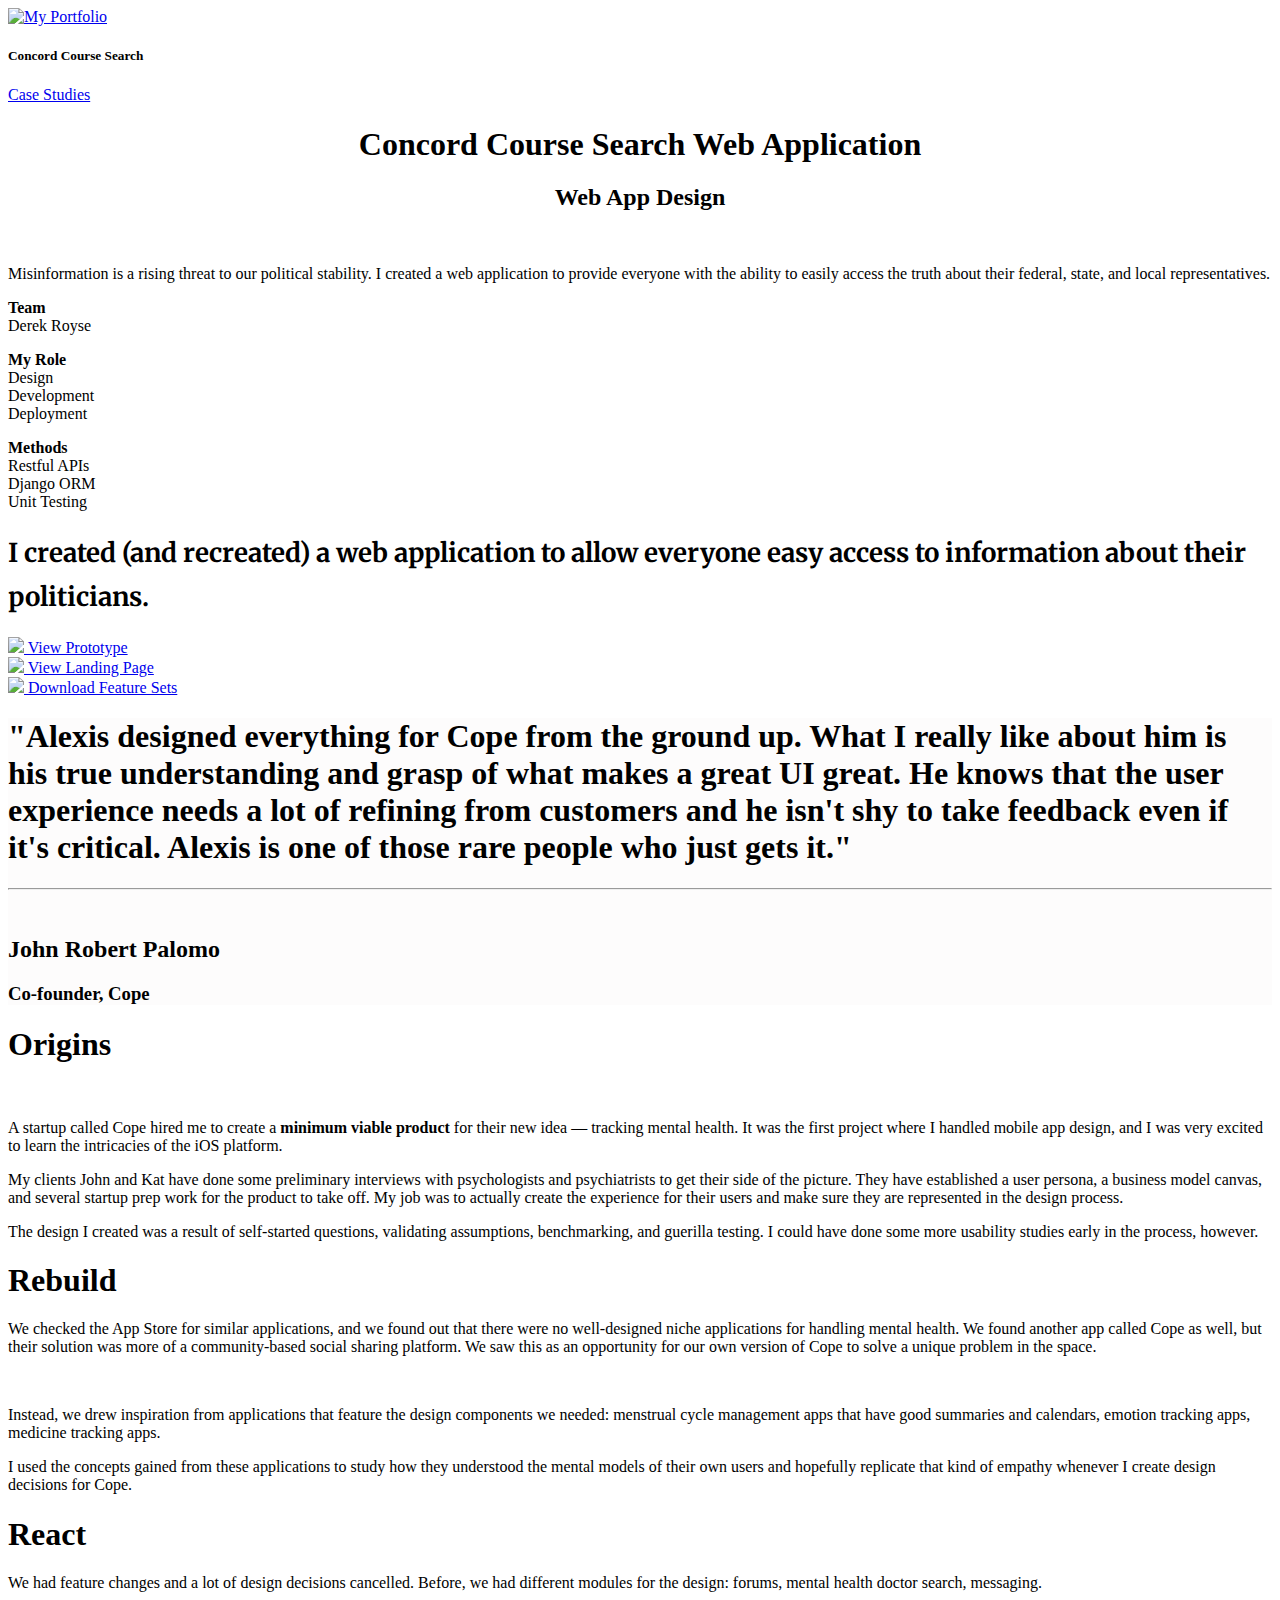
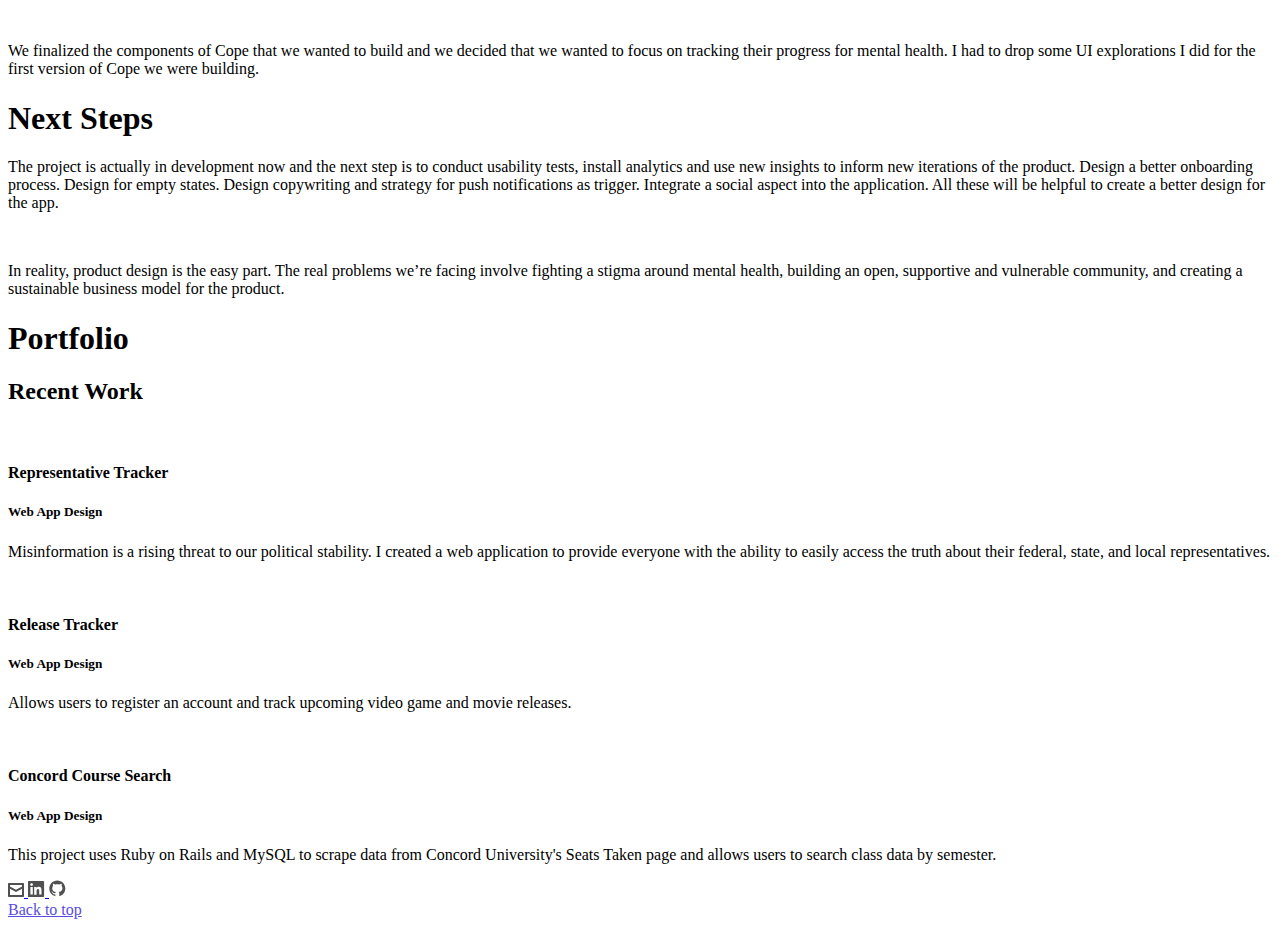
==== docs/concord/index.html @ 262978b3 "Added support for dev/production environment switching." ====
<!DOCTYPE html>
<html lang="en-us">
    <head>
        <meta charset="UTF-8">
<meta http-equiv="X-UA-Compatible" content="ie=edge">
<title>Representative Tracker | Derek Royse</title>
<meta name="viewport" content="width=device-width, initial-scale=1.0">
<meta name="theme-color" content="#574CDD">
<meta name="description" content="I created (and recreated) a web application to allow everyone easy access to information about their politicians.">
<meta property="og:description" content="I created (and recreated) a web application to allow everyone easy access to information about their politicians.">
<meta name="twitter:description" content="I created (and recreated) a web application to allow everyone easy access to information about their politicians.">
<meta property="og:image" content="concord.png">
<meta name="twitter:image" content="concord.png">
<link rel="icon" href="https://derekroyse.github.io/HugoResume/img/favicon.png" type="image/x-icon">
<link rel="shortcut icon" href="https://derekroyse.github.io/HugoResume/img/favicon.png" type="image/x-icon">
<link rel="stylesheet" href="https://derekroyse.github.io/HugoResume/css/final.css">
<link rel="stylesheet" href="https://derekroyse.github.io/HugoResume/css/normalize.css">
<link href="https://fonts.googleapis.com/css?family=Roboto:300,400,700" rel="stylesheet">
<link href="https://fonts.googleapis.com/css?family=Merriweather" rel="stylesheet">

    </head>
    <body>
        <nav class="main-navigation stuckMenu">
    <a href="https://derekroyse.github.io/HugoResume/">
        <img class="logo" src="https://derekroyse.github.io/HugoResume/img/logo.png" alt="My Portfolio">
    </a>
    <h5>Concord Course Search</h5>
    <div class="sub-navigation">
        <a href="https://derekroyse.github.io/HugoResume/" class="main-navigation-link" data-scroll-goto="2">Case Studies</a>
    </div>
</nav>
        <section>
    <div class="main-case-study">
        <h1 class="title" style="text-align: center;">Concord Course Search Web Application</h1>
        <h2 class="subtitle" style="text-align: center;">Web App Design</h2>
        <img src="img/featured-cope.jpg" alt="">
        <p class="summary">Misinformation is a rising threat to our political stability. I created a web application to provide everyone with the ability to easily access the truth about their federal, state, and local representatives.</p>
        <div class="case-details">
            <div class="case-details-item">
                <p><strong>Team</strong>
                    
                    <br>Derek Royse
                    
                </p>
            </div>
            <div class="case-details-item">
                <p><strong>My Role</strong>
                    
                    <br>Design
                    
                    <br>Development
                    
                    <br>Deployment
                    
                </p>
            </div>
            <div class="case-details-item">
                <p><strong>Methods</strong>
                    
                    <br>Restful APIs
                    
                    <br>Django ORM
                    
                    <br>Unit Testing
                    
                </p>
            </div>
        </div>
        <h1 style="color: black; font-family: merriweather; font-size: 26px; line-height: 1.7em; margin-top: 20px;">I created (and recreated) a web application to allow everyone easy access to information about their politicians.</h1>
        <div class="case-links">
            
            
            <div class="link-div">
                <a href="https://marvelapp.com/g4b64e/screen/14364499" target="blank" class="case-detail-link">
                    
                    <img src="https://derekroyse.github.io/HugoResume/svg/eyeball.svg">
                    
                    View Prototype
                </a>
            </div>
            
            <div class="link-div">
                <a href="http://copenow.co/" target="blank" class="case-detail-link">
                    
                    <img src="https://derekroyse.github.io/HugoResume/svg/eyeball.svg">
                    
                    View Landing Page
                </a>
            </div>
            
            <div class="link-div">
                <a href="cope.pdf" target="blank" class="case-detail-link">
                    
                    <img style="top:1.8px;" src="https://derekroyse.github.io/HugoResume/svg/download.svg">
                    
                    Download Feature Sets
                </a>
            </div>
            
        </div>
    </div>
</section>
        <section class="testimonial" style="background:#fdfcfc;">
    <div class="results-content">
        <h1>"Alexis designed everything for Cope from the ground up. What I really like about him is his true understanding and grasp of what makes a great UI great. He knows that the user experience needs a lot of refining from customers and he isn&#39;t shy to take feedback even if it&#39;s critical. Alexis is one of those rare people who just gets it."</h1>
        <hr>
        <img src="img/john.jpg" alt="">
        <h2>John Robert Palomo</h2>
        <h3>Co-founder, Cope</h3>
    </div>
</section>

        <section>
            <div class="content-case-study">
                

<h1 id="origins">Origins</h1>

<p><img src="//localhost:1313/cope/img/persona.png" alt="" /></p>

<p>A startup called Cope hired me to create a <strong>minimum viable product</strong>
for their new idea — tracking mental health. It was the first project
where I handled mobile app design, and I was very excited to learn the
intricacies of the iOS platform.</p>

<p>My clients John and Kat have done some preliminary interviews
with psychologists and psychiatrists to get their side of the picture.
They have established a user persona, a business model canvas, and
several startup prep work for the product to take off. My job was to
actually create the experience for their users and make sure they are
represented in the design process.</p>

<p>The design I created was a result of self-started questions,
validating assumptions, benchmarking,  and guerilla testing. I could
have done some more usability studies early in the process, however.</p>

<h1 id="rebuild">Rebuild</h1>

<p>We checked the App Store for similar applications, and we found
out that there were no well-designed niche applications for handling
mental health. We found another app called Cope as well, but their
solution was more of a community-based social sharing platform. We saw
this as an opportunity for our own version of Cope to solve a unique
problem in the space.</p>

<p><img src="//localhost:1313/cope/img/competition-cope.jpg" alt="" /></p>

<p>Instead, we drew inspiration from applications that feature the
design components we needed: menstrual cycle management apps that have
good summaries and calendars, emotion tracking apps, medicine tracking apps.</p>

<p>I used the concepts gained from these applications to study how
they understood the mental models of their own users and hopefully
replicate that kind of empathy whenever I create design decisions for Cope.</p>

<h1 id="react">React</h1>

<p>We had feature changes and a lot of design decisions cancelled.
Before, we had different modules for the design: forums, mental health
doctor search, messaging.</p>

<p><img src="//localhost:1313/cope/img/discarded.jpg" alt="" /></p>

<p>We finalized the components of Cope that we wanted to build and
we decided that we wanted to focus on tracking their progress for
mental health. I had to drop some UI explorations I did for the first
version of Cope we were building.</p>

<h1 id="next-steps">Next Steps</h1>

<p>The project is actually in development now and the next step is
to conduct usability tests, install analytics and use new insights to
inform new iterations of the product. Design a better onboarding
process. Design for empty states. Design copywriting and strategy for
push notifications as trigger. Integrate a social aspect into the
application. All these will be helpful to create a better design for the app.</p>

<p><img src="//localhost:1313/cope/img/cope-final.png" alt="" /></p>

<p>In reality, product design is the easy part. The real problems
we&rsquo;re facing involve fighting a stigma around mental health, building an
open, supportive and vulnerable community, and creating a sustainable
business model for the product.</p>

            </div>
        </section>

        
        <section data-scroll-index="2">
    <div class="case-studies">
        <div class="header">
            <h1 class="title">Portfolio</h1>
            <h2 class="subtitle">Recent Work</h2>
        </div>
        <div class="case-studies-wrapper">
            
            
            <div class="case-study-item">
                <a href="/HugoResume/reptracker/"><img src="https://derekroyse.github.io/HugoResume/img/reptracker.png" alt=""></a>
                <h4>Representative Tracker</h4>
                <h5>Web App Design</h5>
                <p>Misinformation is a rising threat to our political stability. I created a web application to provide everyone with the ability to easily access the truth about their federal, state, and local representatives.</p>
                
            </div>
            
            <div class="case-study-item">
                <a href="/HugoResume/release/"><img src="https://derekroyse.github.io/HugoResume/img/release.png" alt=""></a>
                <h4>Release Tracker</h4>
                <h5>Web App Design</h5>
                <p>Allows users to register an account and track upcoming video game and movie releases.</p>
                
            </div>
            
            <div class="case-study-item">
                <a href="/HugoResume/concord/"><img src="https://derekroyse.github.io/HugoResume/img/concord.png" alt=""></a>
                <h4>Concord Course Search</h4>
                <h5>Web App Design</h5>
                <p>This project uses Ruby on Rails and MySQL to scrape data from Concord University&#39;s Seats Taken page and allows users to search class data by semester.</p>
                
            </div>
            
        </div>
    </div>
</section>

        

        
        <footer>
    <div class="icons">
        
        <a href="mailto:derekroyse@gmail.com">
            <svg width="16px" height="14px" viewBox="0 0 16 14" version="1.1" xmlns="http://www.w3.org/2000/svg" xlink="http://www.w3.org/1999/xlink">
                
                <title>ui-16px-1_email-84</title>
                <desc>Created with Sketch.</desc>
                <defs></defs>
                <g id="Portfolio" stroke="none" stroke-width="1" fill="none" fill-rule="evenodd">
                    <g transform="translate(-94.000000, -336.000000)" id="Group" fill="#505050">
                        <g transform="translate(94.000000, 335.000000)">
                            <g id="ui-16px-1_email-84" transform="translate(0.000000, 1.000000)">
                                <path d="M15,0 L1,0 C0.448,0 0,0.447 0,1 L0,13 C0,13.553 0.448,14 1,14 L15,14 C15.552,14 16,13.553 16,13 L16,1 C16,0.447 15.552,0 15,0 Z M14,12 L2,12 L2,5.723 L7.504,8.868 C7.812,9.044 8.189,9.044 8.496,8.868 L14,5.723 L14,12 Z M14,3.42 L8,6.849 L2,3.42 L2,2 L14,2 L14,3.42 Z" id="Shape"></path>
                            </g>
                        </g>
                    </g>
                </g>
            </svg>
        </a>
        
        
        
        
        
        <a href="https://www.linkedin.com/in/DerekRoyse" target="blank">
            <svg width="17px" height="16px" viewBox="0 0 17 16" version="1.1" xmlns="http://www.w3.org/2000/svg" xlink="http://www.w3.org/1999/xlink">
                
                <title>social-16px_logo-linkedin</title>
                <desc>Created with Sketch.</desc>
                <defs></defs>
                <g id="Portfolio" stroke="none" stroke-width="1" fill="none" fill-rule="evenodd">
                    <g transform="translate(-243.000000, -335.000000)" id="Group" fill="#505050">
                        <g transform="translate(94.000000, 335.000000)">
                            <g id="social-16px_logo-linkedin" transform="translate(149.000000, 0.000000)">
                                <path d="M15.3,0 L0.7,0 C0.3,0 0,0.3 0,0.7 L0,15.4 C0,15.7 0.3,16 0.7,16 L15.4,16 C15.8,16 16.1,15.7 16.1,15.3 L16.1,0.7 C16,0.3 15.7,0 15.3,0 Z M4.7,13.6 L2.4,13.6 L2.4,6 L4.8,6 L4.8,13.6 L4.7,13.6 Z M3.6,5 C2.8,5 2.2,4.3 2.2,3.6 C2.2,2.8 2.8,2.2 3.6,2.2 C4.4,2.2 5,2.8 5,3.6 C4.9,4.3 4.3,5 3.6,5 Z M13.6,13.6 L11.2,13.6 L11.2,9.9 C11.2,9 11.2,7.9 10,7.9 C8.8,7.9 8.6,8.9 8.6,9.9 L8.6,13.7 L6.2,13.7 L6.2,6 L8.5,6 L8.5,7 L8.5,7 C8.8,6.4 9.6,5.8 10.7,5.8 C13.1,5.8 13.5,7.4 13.5,9.4 L13.5,13.6 L13.6,13.6 Z" id="Shape"></path>
                            </g>
                        </g>
                    </g>
                </g>
            </svg>
        </a>
        
        
        
        <a href="https://github.com/DerekRoyse" target="blank">
          <svg width="17px" height="17px" viewBox="0 0 17 17" version="1.1" xmlns="http://www.w3.org/2000/svg" xmlns:xlink="http://www.w3.org/1999/xlink">
            <title>social-16px_logo-github</title>
              <g id="Portfolio" stroke="none" stroke-width="1" fill="none" fill-rule="evenodd">
                  <g id="GitHub-Mark" transform="translate(-136.000000, -55.000000)" fill="#505050">
                      <path d="M144.319263,55.455 C139.902185,55.455 136.32,59.0366937 136.32,63.4552456 C136.32,66.9897924 138.612029,69.9880428 141.791009,71.0459021 C142.191267,71.1195692 142.337128,70.8725389 142.337128,70.6603777 C142.337128,70.4708077 142.330252,69.967416 142.326323,69.2999922 C140.101086,69.7832483 139.631581,68.2273994 139.631581,68.2273994 C139.267666,67.303123 138.743156,67.057075 138.743156,67.057075 C138.016799,66.5610499 138.798161,66.5708722 138.798161,66.5708722 C139.601132,66.6273503 140.02349,67.3954524 140.02349,67.3954524 C140.737078,68.617835 141.896107,68.2647241 142.351861,68.0599296 C142.424546,67.5432777 142.631305,67.1906579 142.859673,66.9907746 C141.083314,66.7889268 139.215608,66.1023495 139.215608,63.0368165 C139.215608,62.163616 139.527465,61.4490452 140.039206,60.8901576 C139.956698,60.6878187 139.682166,59.8740429 140.117784,58.7729656 C140.117784,58.7729656 140.789137,58.5578577 142.317483,59.5931258 C142.95544,59.4153426 143.640053,59.326942 144.320246,59.3235043 C144.999947,59.326942 145.684069,59.4153426 146.323008,59.5931258 C147.850372,58.5578577 148.520743,58.7729656 148.520743,58.7729656 C148.957343,59.8740429 148.68281,60.6878187 148.600794,60.8901576 C149.113517,61.4490452 149.422919,62.163616 149.422919,63.0368165 C149.422919,66.1102073 147.552266,66.7864712 145.770505,66.9843901 C146.057315,67.2314204 146.313186,67.7195876 146.313186,68.4660808 C146.313186,69.5352357 146.303364,70.3981229 146.303364,70.6603777 C146.303364,70.8745034 146.447751,71.1234981 146.853411,71.045411 C150.029936,69.9850961 152.32,66.9888101 152.32,63.4552456 C152.32,59.0366937 148.737815,55.455 144.319263,55.455" id="Fill-4"></path>
                  </g>
              </g>
          </svg>
        </a>
        
                        
    </div>

    <a href="#" style="color: #574cdd; text-decoration: underline;" data-scroll-goto="0">Back to top</a>
</footer>
        

        
<script type="application/javascript">
var doNotTrack = false;
if (!doNotTrack) {
	(function(i,s,o,g,r,a,m){i['GoogleAnalyticsObject']=r;i[r]=i[r]||function(){
	(i[r].q=i[r].q||[]).push(arguments)},i[r].l=1*new Date();a=s.createElement(o),
	m=s.getElementsByTagName(o)[0];a.async=1;a.src=g;m.parentNode.insertBefore(a,m)
	})(window,document,'script','https://www.google-analytics.com/analytics.js','ga');
	ga('create', 'UA-XXXXXXXX-Y', 'auto');
	
	ga('send', 'pageview');
}
</script>

<script src="https://derekroyse.github.io/HugoResume/js/jquery-1.js"></script>
<script src="https://derekroyse.github.io/HugoResume/js/stickUp.js"></script>
<script src="https://derekroyse.github.io/HugoResume/js/scrollIt.js" type="text/javascript"></script>
<script type="text/javascript">
    jQuery(function($) {
        $(document).ready( function() {
            $('.main-navigation').stickUp({

            });
        });
    });
    $(function(){
        $.scrollIt({
            topOffset: -70,         
            easing: 'ease-in-out'
        });
    });
</script>
    </body>
</html>
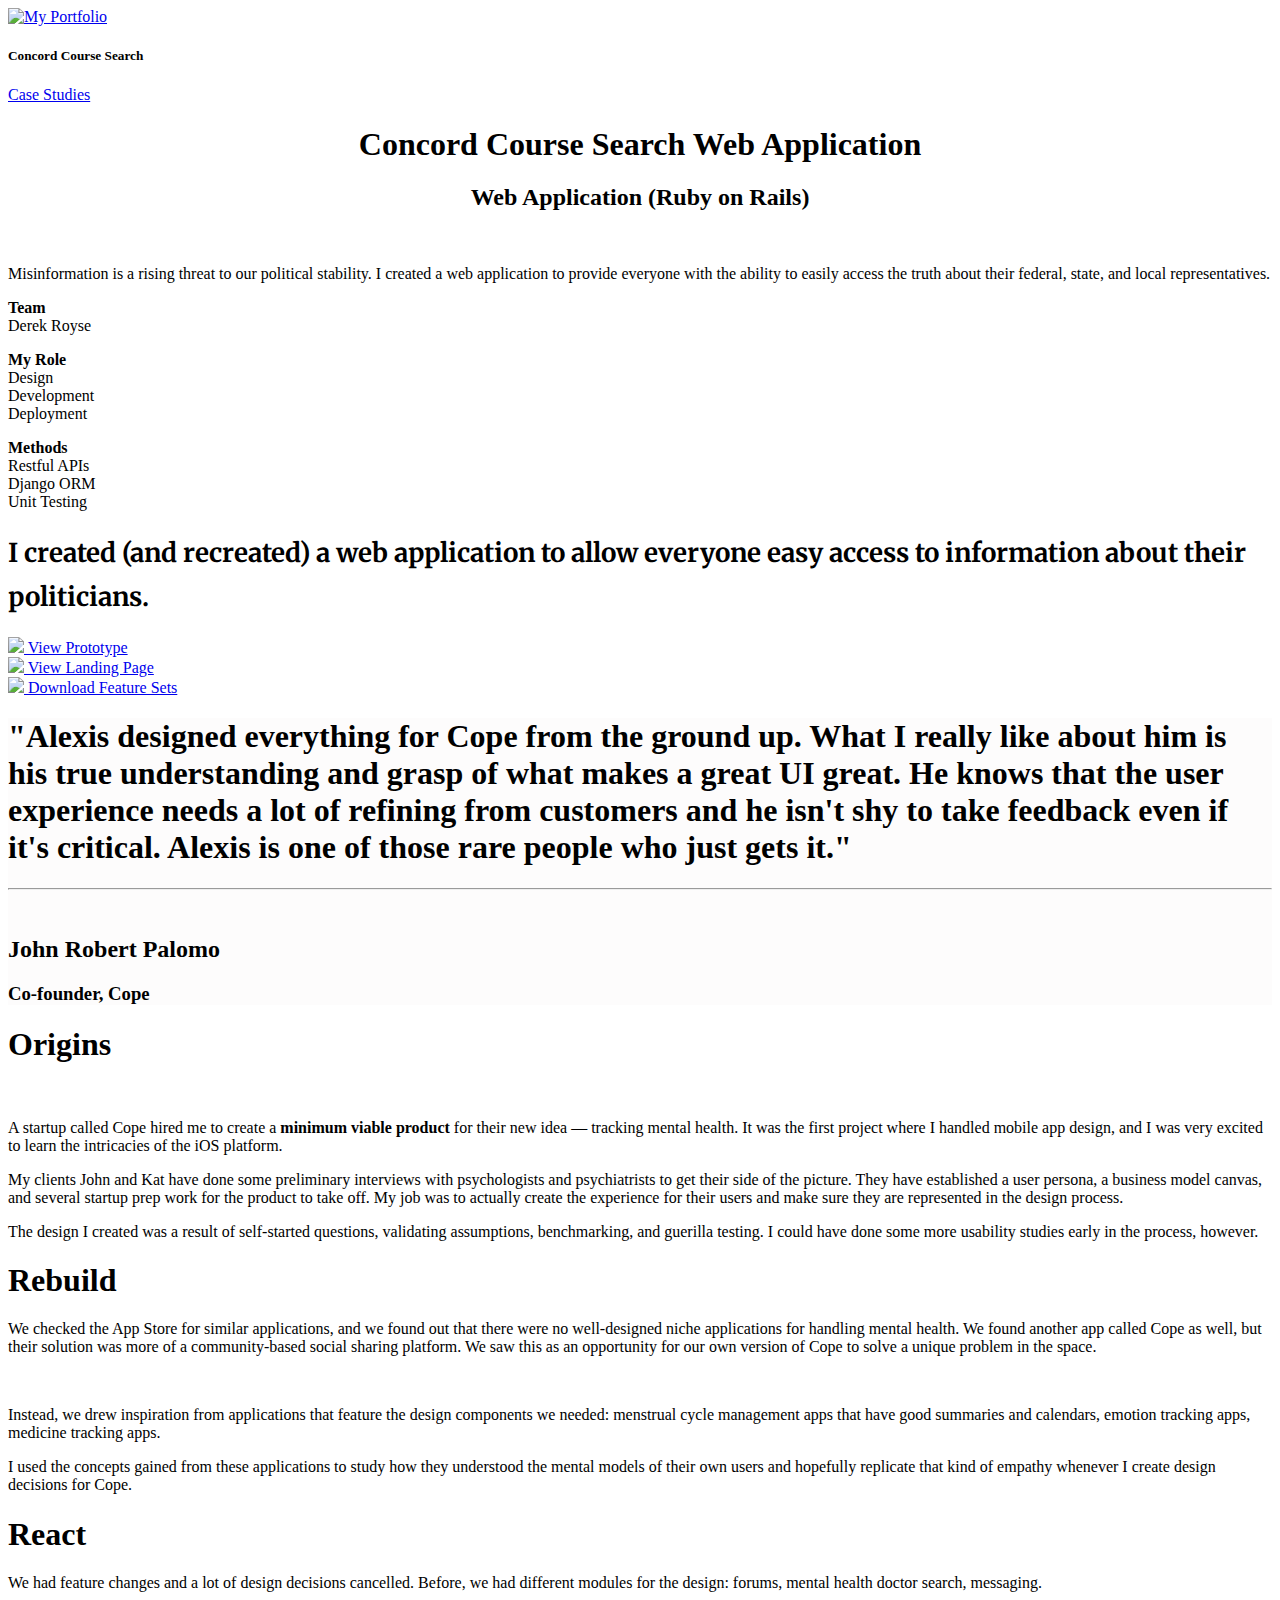
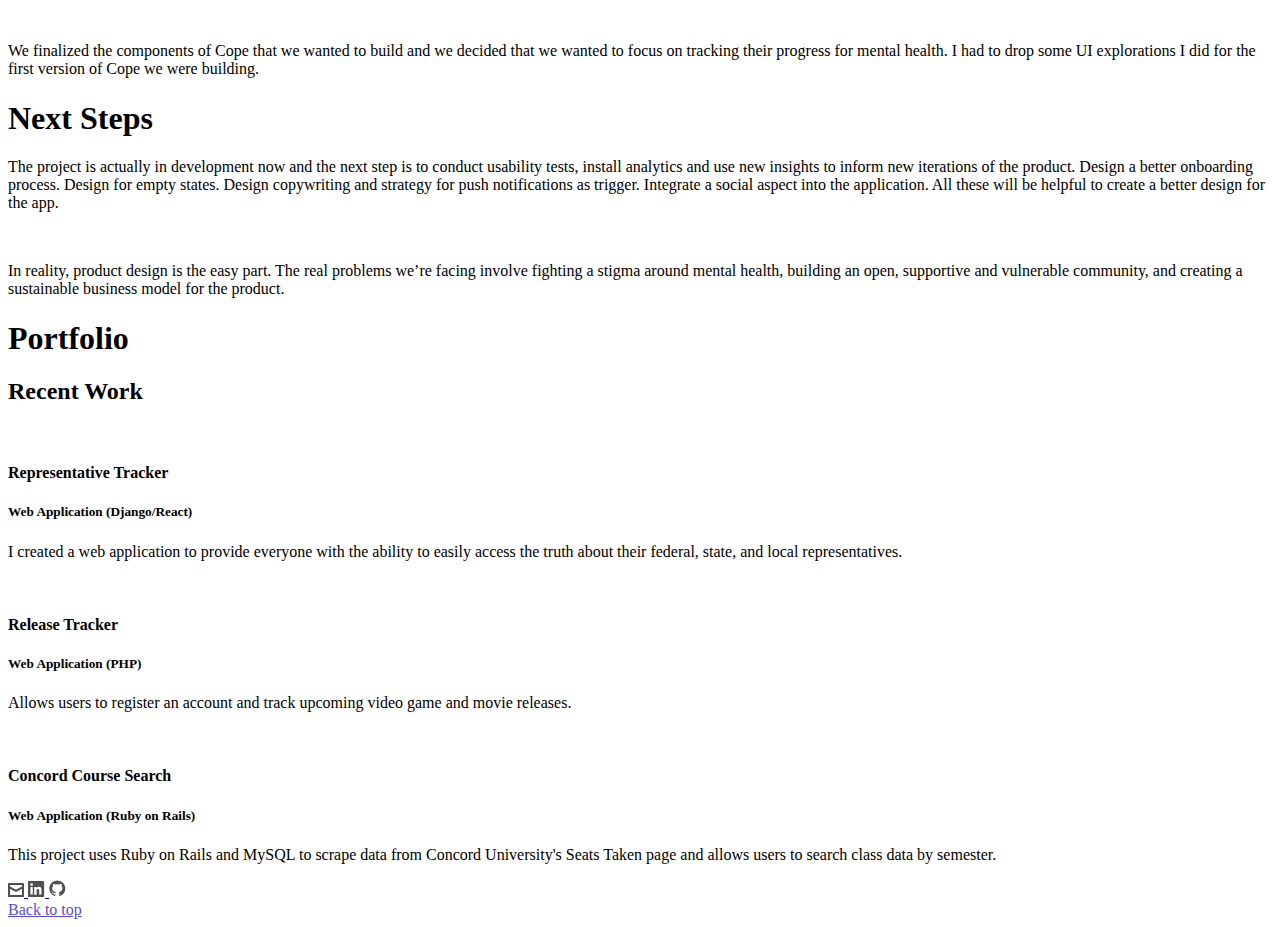
==== commit 7da08ea8: "Build" ====
--- a/docs/concord/index.html
+++ b/docs/concord/index.html
@@ -32,7 +32,7 @@
         <section>
     <div class="main-case-study">
         <h1 class="title" style="text-align: center;">Concord Course Search Web Application</h1>
-        <h2 class="subtitle" style="text-align: center;">Web App Design</h2>
+        <h2 class="subtitle" style="text-align: center;">Web Application (Ruby on Rails)</h2>
         <img src="img/featured-cope.jpg" alt="">
         <p class="summary">Misinformation is a rising threat to our political stability. I created a web application to provide everyone with the ability to easily access the truth about their federal, state, and local representatives.</p>
         <div class="case-details">
@@ -195,26 +195,61 @@
         <div class="case-studies-wrapper">
             
             
+
+            
+            
+                
+            
+
             <div class="case-study-item">
-                <a href="/HugoResume/reptracker/"><img src="https://derekroyse.github.io/HugoResume/img/reptracker.png" alt=""></a>
+                
+                                    
+                    <img src="https://derekroyse.github.io/HugoResume/img/reptracker.png" alt="">
+                
                 <h4>Representative Tracker</h4>
-                <h5>Web App Design</h5>
-                <p>Misinformation is a rising threat to our political stability. I created a web application to provide everyone with the ability to easily access the truth about their federal, state, and local representatives.</p>
-                
-            </div>
-            
+                <h5>Web Application (Django/React)</h5>
+                <p>I created a web application to provide everyone with the ability to easily access the truth about their federal, state, and local representatives.</p>
+                
+            </div>
+            
+
+            
+            
+               
+            
+
             <div class="case-study-item">
-                <a href="/HugoResume/release/"><img src="https://derekroyse.github.io/HugoResume/img/release.png" alt=""></a>
+                
+                                
+                <a href="https://release-tracker.herokuapp.com/">
+                                    
+                    <img src="https://derekroyse.github.io/HugoResume/img/release.png" alt="">
+                
+                </a>
+                
                 <h4>Release Tracker</h4>
-                <h5>Web App Design</h5>
+                <h5>Web Application (PHP)</h5>
                 <p>Allows users to register an account and track upcoming video game and movie releases.</p>
                 
             </div>
             
+
+            
+            
+                
+            
+
             <div class="case-study-item">
-                <a href="/HugoResume/concord/"><img src="https://derekroyse.github.io/HugoResume/img/concord.png" alt=""></a>
+                
+                                
+                <a href="https://concordcoursesearch.herokuapp.com/">
+                                    
+                    <img src="https://derekroyse.github.io/HugoResume/img/concord.png" alt="">
+                
+                </a>
+                
                 <h4>Concord Course Search</h4>
-                <h5>Web App Design</h5>
+                <h5>Web Application (Ruby on Rails)</h5>
                 <p>This project uses Ruby on Rails and MySQL to scrape data from Concord University&#39;s Seats Taken page and allows users to search class data by semester.</p>
                 
             </div>
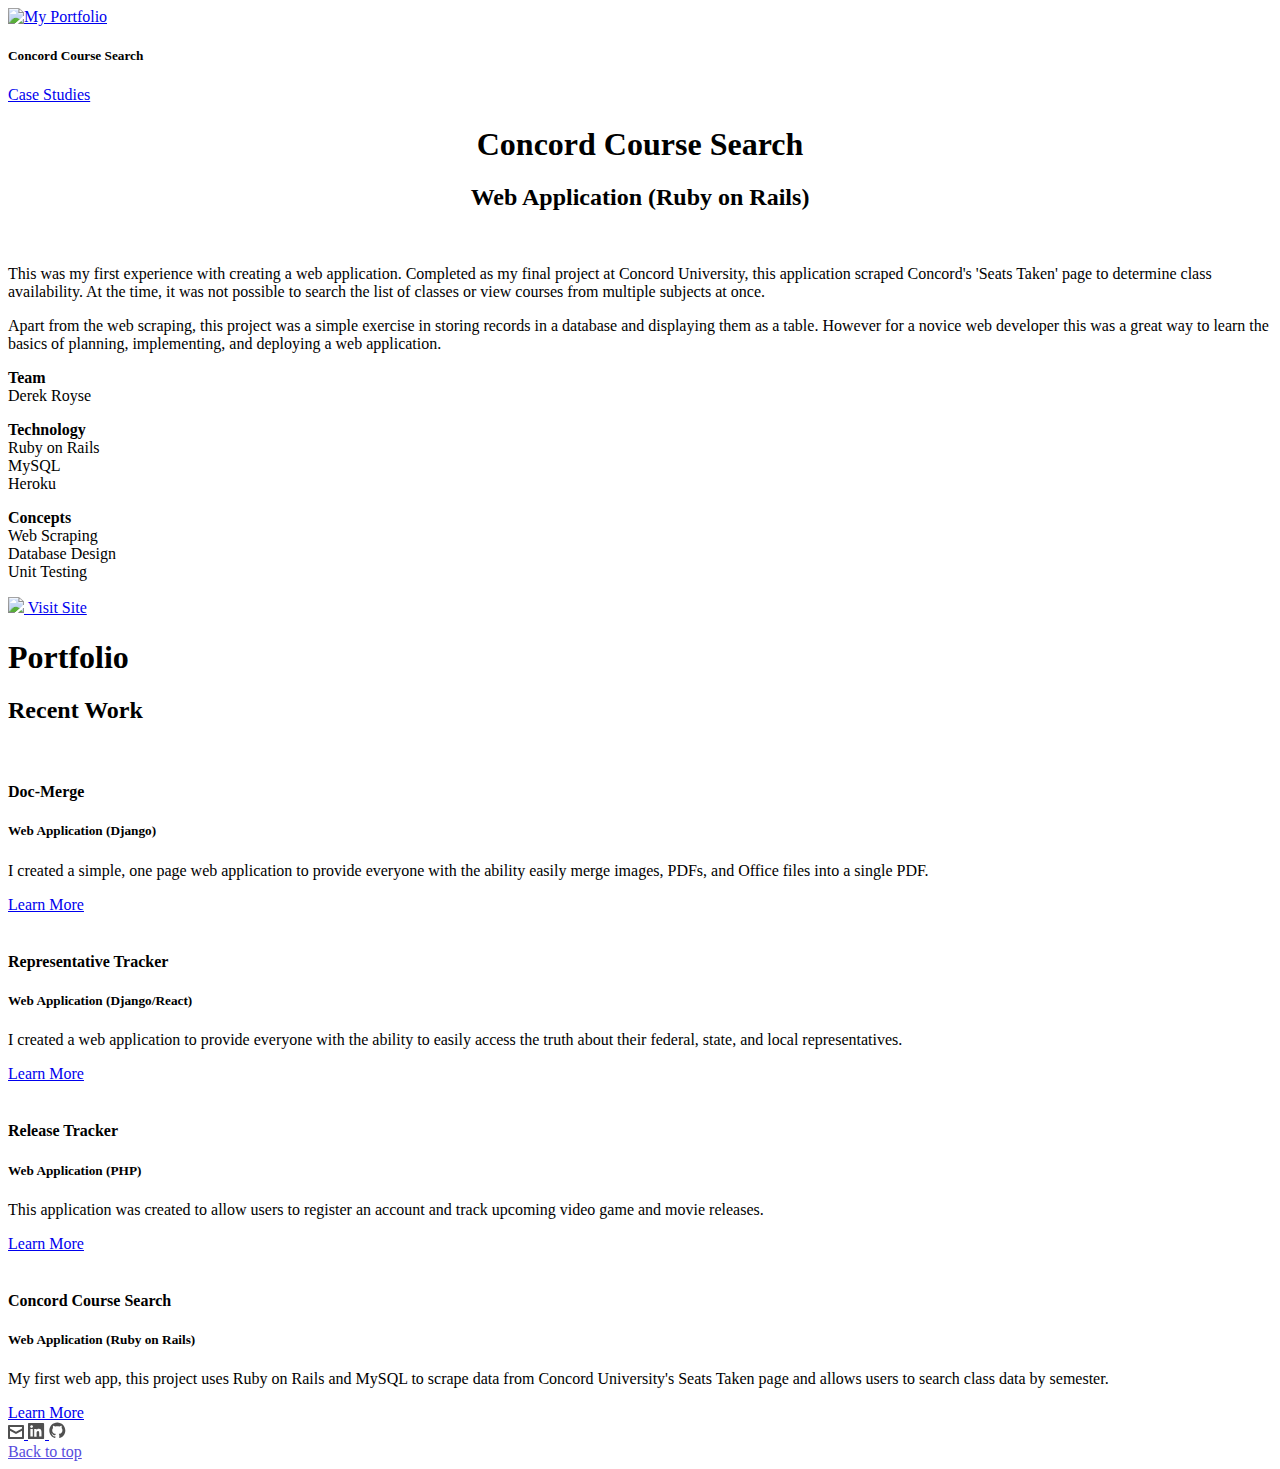
==== commit 11303a6e: "2021 Year-end Update." ====
--- a/docs/concord/index.html
+++ b/docs/concord/index.html
@@ -3,12 +3,12 @@
     <head>
         <meta charset="UTF-8">
 <meta http-equiv="X-UA-Compatible" content="ie=edge">
-<title>Representative Tracker | Derek Royse</title>
+<title>Concord Course Search | Derek Royse</title>
 <meta name="viewport" content="width=device-width, initial-scale=1.0">
 <meta name="theme-color" content="#574CDD">
-<meta name="description" content="I created (and recreated) a web application to allow everyone easy access to information about their politicians.">
-<meta property="og:description" content="I created (and recreated) a web application to allow everyone easy access to information about their politicians.">
-<meta name="twitter:description" content="I created (and recreated) a web application to allow everyone easy access to information about their politicians.">
+<meta name="description" content="">
+<meta property="og:description" content="">
+<meta name="twitter:description" content="">
 <meta property="og:image" content="concord.png">
 <meta name="twitter:image" content="concord.png">
 <link rel="icon" href="https://derekroyse.github.io/HugoResume/img/favicon.png" type="image/x-icon">
@@ -29,12 +29,17 @@
         <a href="https://derekroyse.github.io/HugoResume/" class="main-navigation-link" data-scroll-goto="2">Case Studies</a>
     </div>
 </nav>
-        <section>
+        
+
+<section>
     <div class="main-case-study">
-        <h1 class="title" style="text-align: center;">Concord Course Search Web Application</h1>
+        <h1 class="title" style="text-align: center;">Concord Course Search</h1>
         <h2 class="subtitle" style="text-align: center;">Web Application (Ruby on Rails)</h2>
-        <img src="img/featured-cope.jpg" alt="">
-        <p class="summary">Misinformation is a rising threat to our political stability. I created a web application to provide everyone with the ability to easily access the truth about their federal, state, and local representatives.</p>
+        <img src="https://derekroyse.github.io/HugoResume/img/concord.png" alt="">
+        <p class="summary">This was my first experience with creating a web application. Completed as my final project at Concord University, this application scraped Concord&#39;s &#39;Seats Taken&#39; page to determine class availability. At the time, it was not possible to search the list of classes or view courses from multiple subjects at once.</p>
+        <p class="summary">Apart from the web scraping, this project was a simple exercise in storing records in a database and displaying them as a table. However for a novice web developer this was a great way to learn the basics of planning, implementing, and deploying a web application.</p>
+        <p class="summary"></p>
+
         <div class="case-details">
             <div class="case-details-item">
                 <p><strong>Team</strong>
@@ -44,146 +49,46 @@
                 </p>
             </div>
             <div class="case-details-item">
-                <p><strong>My Role</strong>
-                    
-                    <br>Design
-                    
-                    <br>Development
-                    
-                    <br>Deployment
+                <p><strong>Technology</strong>
+                    
+                    <br>Ruby on Rails
+                    
+                    <br>MySQL
+                    
+                    <br>Heroku
                     
                 </p>
             </div>
             <div class="case-details-item">
-                <p><strong>Methods</strong>
-                    
-                    <br>Restful APIs
-                    
-                    <br>Django ORM
+                <p><strong>Concepts</strong>
+                    
+                    <br>Web Scraping
+                    
+                    <br>Database Design
                     
                     <br>Unit Testing
                     
                 </p>
             </div>
         </div>
-        <h1 style="color: black; font-family: merriweather; font-size: 26px; line-height: 1.7em; margin-top: 20px;">I created (and recreated) a web application to allow everyone easy access to information about their politicians.</h1>
+        
         <div class="case-links">
             
             
             <div class="link-div">
-                <a href="https://marvelapp.com/g4b64e/screen/14364499" target="blank" class="case-detail-link">
+                <a href="http://concordcoursesearch.herokuapp.com" target="blank" class="case-detail-link">
                     
                     <img src="https://derekroyse.github.io/HugoResume/svg/eyeball.svg">
                     
-                    View Prototype
+                    Visit Site
                 </a>
             </div>
             
-            <div class="link-div">
-                <a href="http://copenow.co/" target="blank" class="case-detail-link">
-                    
-                    <img src="https://derekroyse.github.io/HugoResume/svg/eyeball.svg">
-                    
-                    View Landing Page
-                </a>
-            </div>
-            
-            <div class="link-div">
-                <a href="cope.pdf" target="blank" class="case-detail-link">
-                    
-                    <img style="top:1.8px;" src="https://derekroyse.github.io/HugoResume/svg/download.svg">
-                    
-                    Download Feature Sets
-                </a>
-            </div>
-            
         </div>
     </div>
 </section>
-        <section class="testimonial" style="background:#fdfcfc;">
-    <div class="results-content">
-        <h1>"Alexis designed everything for Cope from the ground up. What I really like about him is his true understanding and grasp of what makes a great UI great. He knows that the user experience needs a lot of refining from customers and he isn&#39;t shy to take feedback even if it&#39;s critical. Alexis is one of those rare people who just gets it."</h1>
-        <hr>
-        <img src="img/john.jpg" alt="">
-        <h2>John Robert Palomo</h2>
-        <h3>Co-founder, Cope</h3>
-    </div>
-</section>
-
-        <section>
-            <div class="content-case-study">
-                
-
-<h1 id="origins">Origins</h1>
-
-<p><img src="//localhost:1313/cope/img/persona.png" alt="" /></p>
-
-<p>A startup called Cope hired me to create a <strong>minimum viable product</strong>
-for their new idea — tracking mental health. It was the first project
-where I handled mobile app design, and I was very excited to learn the
-intricacies of the iOS platform.</p>
-
-<p>My clients John and Kat have done some preliminary interviews
-with psychologists and psychiatrists to get their side of the picture.
-They have established a user persona, a business model canvas, and
-several startup prep work for the product to take off. My job was to
-actually create the experience for their users and make sure they are
-represented in the design process.</p>
-
-<p>The design I created was a result of self-started questions,
-validating assumptions, benchmarking,  and guerilla testing. I could
-have done some more usability studies early in the process, however.</p>
-
-<h1 id="rebuild">Rebuild</h1>
-
-<p>We checked the App Store for similar applications, and we found
-out that there were no well-designed niche applications for handling
-mental health. We found another app called Cope as well, but their
-solution was more of a community-based social sharing platform. We saw
-this as an opportunity for our own version of Cope to solve a unique
-problem in the space.</p>
-
-<p><img src="//localhost:1313/cope/img/competition-cope.jpg" alt="" /></p>
-
-<p>Instead, we drew inspiration from applications that feature the
-design components we needed: menstrual cycle management apps that have
-good summaries and calendars, emotion tracking apps, medicine tracking apps.</p>
-
-<p>I used the concepts gained from these applications to study how
-they understood the mental models of their own users and hopefully
-replicate that kind of empathy whenever I create design decisions for Cope.</p>
-
-<h1 id="react">React</h1>
-
-<p>We had feature changes and a lot of design decisions cancelled.
-Before, we had different modules for the design: forums, mental health
-doctor search, messaging.</p>
-
-<p><img src="//localhost:1313/cope/img/discarded.jpg" alt="" /></p>
-
-<p>We finalized the components of Cope that we wanted to build and
-we decided that we wanted to focus on tracking their progress for
-mental health. I had to drop some UI explorations I did for the first
-version of Cope we were building.</p>
-
-<h1 id="next-steps">Next Steps</h1>
-
-<p>The project is actually in development now and the next step is
-to conduct usability tests, install analytics and use new insights to
-inform new iterations of the product. Design a better onboarding
-process. Design for empty states. Design copywriting and strategy for
-push notifications as trigger. Integrate a social aspect into the
-application. All these will be helpful to create a better design for the app.</p>
-
-<p><img src="//localhost:1313/cope/img/cope-final.png" alt="" /></p>
-
-<p>In reality, product design is the easy part. The real problems
-we&rsquo;re facing involve fighting a stigma around mental health, building an
-open, supportive and vulnerable community, and creating a sustainable
-business model for the product.</p>
-
-            </div>
-        </section>
+
+
 
         
         <section data-scroll-index="2">
@@ -198,19 +103,48 @@
 
             
             
-                
-            
-
-            <div class="case-study-item">
-                
-                                    
-                    <img src="https://derekroyse.github.io/HugoResume/img/reptracker.png" alt="">
-                
-                <h4>Representative Tracker</h4>
-                <h5>Web Application (Django/React)</h5>
-                <p>I created a web application to provide everyone with the ability to easily access the truth about their federal, state, and local representatives.</p>
-                
-            </div>
+                                
+            
+
+             
+                <div class="case-study-item">
+                    
+                                    
+                    <a href="https://doc-merge.com/">
+                                        
+                        <img style="height:150px" src="https://derekroyse.github.io/HugoResume/img/docmerge.png" alt="">
+                    
+                    </a>
+                    
+                    <h4>Doc-Merge</h4>
+                    <h5>Web Application (Django)</h5>
+                    <p>I created a simple, one page web application to provide everyone with the ability easily merge images, PDFs, and Office files into a single PDF.</p>
+                    <a href="/HugoResume/docmerge/" class="read-more">Learn More</a>
+                </div>
+            
+            
+
+            
+            
+                
+            
+
+             
+                <div class="case-study-item">
+                    
+                                    
+                    <a href="http://reptracker.derekroyse.com">
+                                        
+                        <img style="height:150px" src="https://derekroyse.github.io/HugoResume/img/reptracker.png" alt="">
+                    
+                    </a>
+                    
+                    <h4>Representative Tracker</h4>
+                    <h5>Web Application (Django/React)</h5>
+                    <p>I created a web application to provide everyone with the ability to easily access the truth about their federal, state, and local representatives.</p>
+                    <a href="/HugoResume/reptracker/" class="read-more">Learn More</a>
+                </div>
+            
             
 
             
@@ -218,41 +152,45 @@
                
             
 
-            <div class="case-study-item">
-                
-                                
-                <a href="https://release-tracker.herokuapp.com/">
-                                    
-                    <img src="https://derekroyse.github.io/HugoResume/img/release.png" alt="">
-                
-                </a>
-                
-                <h4>Release Tracker</h4>
-                <h5>Web Application (PHP)</h5>
-                <p>Allows users to register an account and track upcoming video game and movie releases.</p>
-                
-            </div>
-            
-
-            
-            
-                
-            
-
-            <div class="case-study-item">
-                
-                                
-                <a href="https://concordcoursesearch.herokuapp.com/">
-                                    
-                    <img src="https://derekroyse.github.io/HugoResume/img/concord.png" alt="">
-                
-                </a>
-                
-                <h4>Concord Course Search</h4>
-                <h5>Web Application (Ruby on Rails)</h5>
-                <p>This project uses Ruby on Rails and MySQL to scrape data from Concord University&#39;s Seats Taken page and allows users to search class data by semester.</p>
-                
-            </div>
+             
+                <div class="case-study-item">
+                    
+                                    
+                    <a href="https://release-tracker.herokuapp.com/">
+                                        
+                        <img style="height:150px" src="https://derekroyse.github.io/HugoResume/img/release.png" alt="">
+                    
+                    </a>
+                    
+                    <h4>Release Tracker</h4>
+                    <h5>Web Application (PHP)</h5>
+                    <p>This application was created to allow users to register an account and track upcoming video game and movie releases.</p>
+                    <a href="/HugoResume/release/" class="read-more">Learn More</a>
+                </div>
+            
+            
+
+            
+            
+                
+            
+
+             
+                <div class="case-study-item">
+                    
+                                    
+                    <a href="https://concordcoursesearch.herokuapp.com/">
+                                        
+                        <img style="height:150px" src="https://derekroyse.github.io/HugoResume/img/concord.png" alt="">
+                    
+                    </a>
+                    
+                    <h4>Concord Course Search</h4>
+                    <h5>Web Application (Ruby on Rails)</h5>
+                    <p>My first web app, this project uses Ruby on Rails and MySQL to scrape data from Concord University&#39;s Seats Taken page and allows users to search class data by semester.</p>
+                    <a href="/HugoResume/concord/" class="read-more">Learn More</a>
+                </div>
+            
             
         </div>
     </div>
